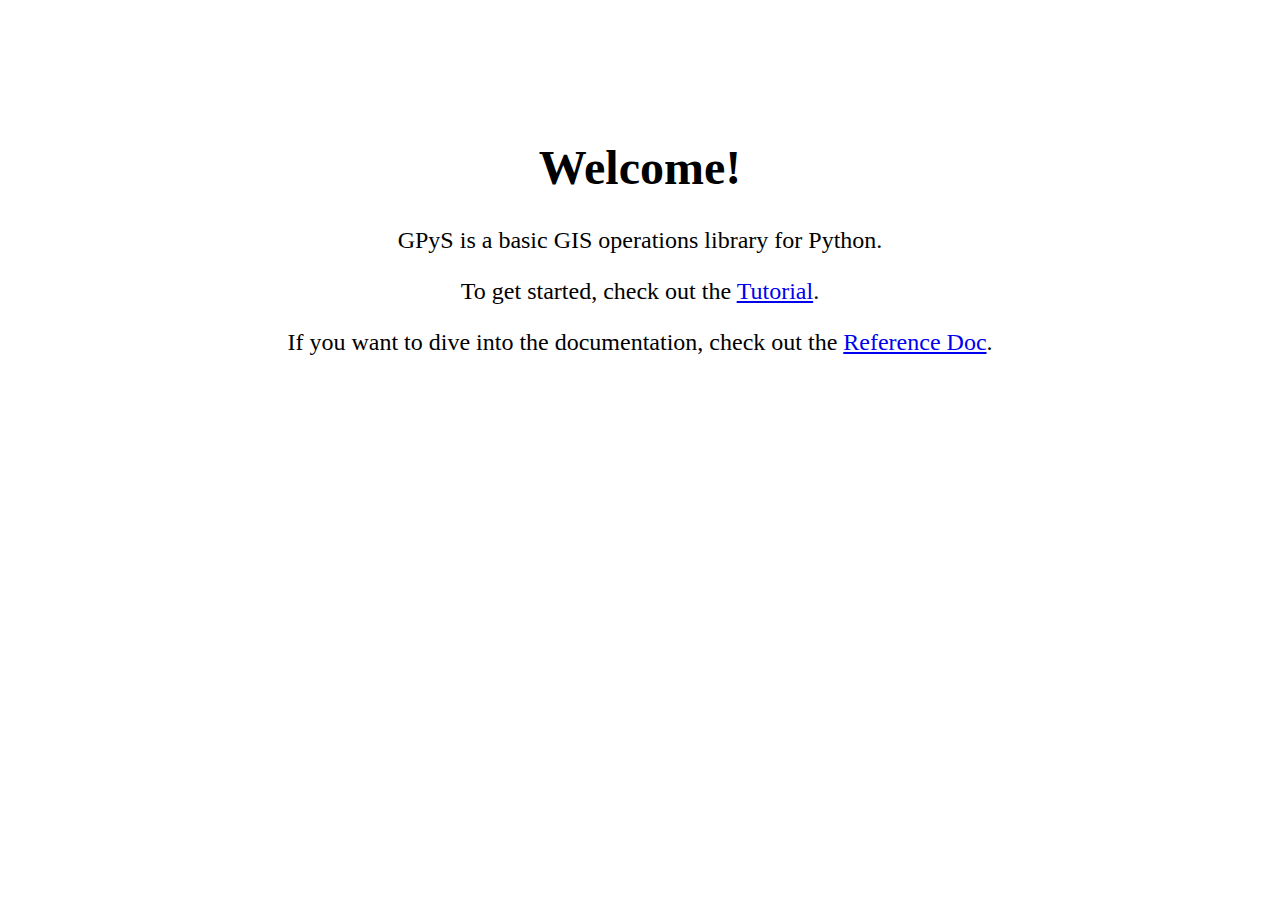
==== index.html @ a7e3ddad "Initial commit." ====
<!DOCTYPE html>
<html>
	<head>
		<title>GPyS | Welcome</title>
		<link rel="stylesheet" href="api.css">
	</head>
	<body>
		<div class="content" id="welcome">
			<h1>Welcome!</h1>
			<p>GPyS is a basic GIS operations library for Python.</p>
			<p>To get started, check out the <a href="tutorial.html">Tutorial</a>.</p>
			<p>If you want to dive into the documentation, check out the <a href="reference.html">Reference Doc</a>.</p>
		</div>
	</body>
</html>
---- api.css ----
div.content {
	position: relative;
	width: 80%;
	margin: auto;
	/*Top, bottom: 100px; Left, right: 0px;*/
	font-size: 1.1em;
}

div.codebox {
    background-color: #F6F6F6;
    width: 100%;
    overflow: auto;    
    padding: 10px;
}

code {
	font-size: 1.05em;
}

#welcome {
	padding: 100px 0px;
	text-align: center;
	font-size: 1.5em;
}

.footer {
	text-align: center;
}

hr {
	width: 80%;
}
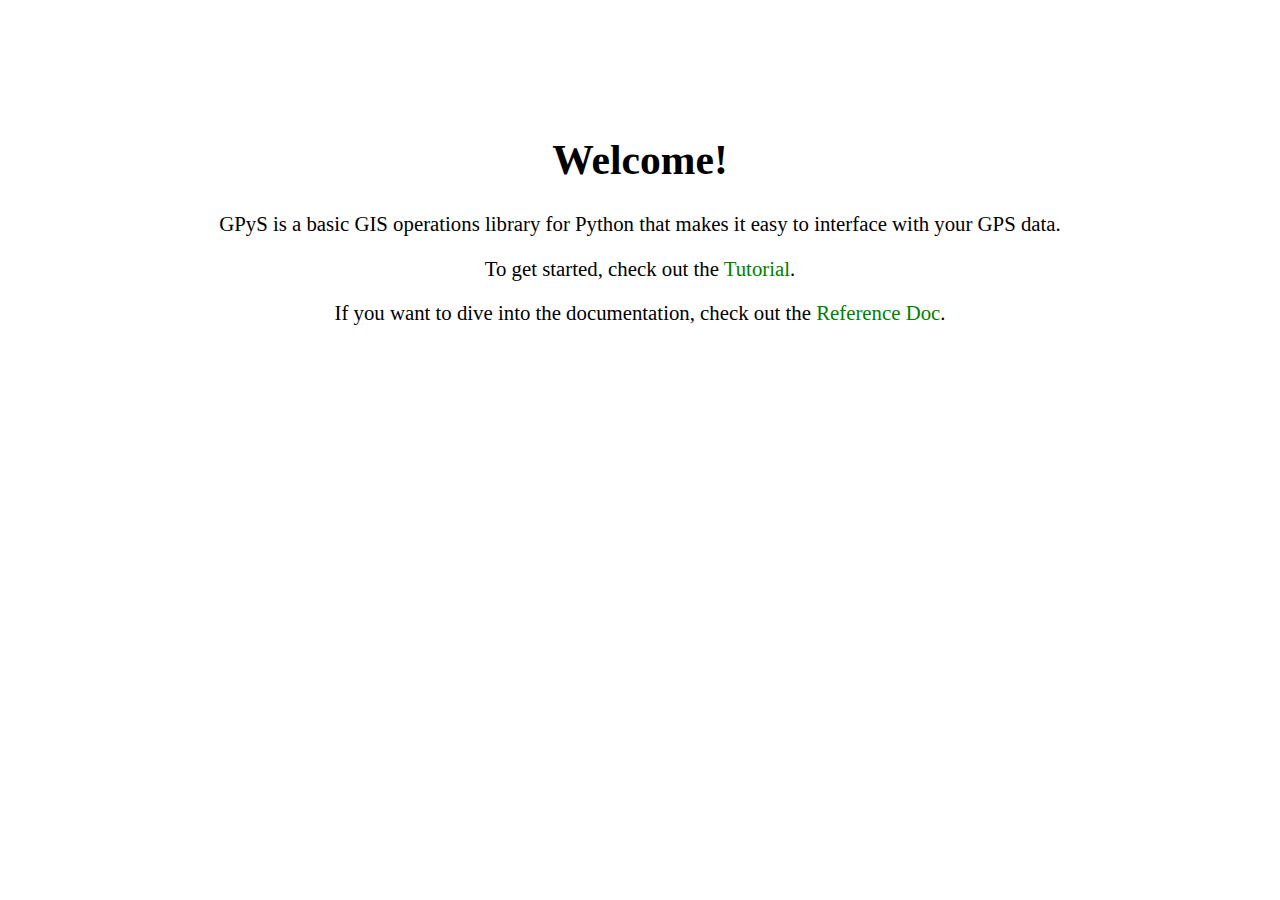
==== commit 77a0f4c8: "Add sidebar to tutorial and reference." ====
--- a/index.html
+++ b/index.html
@@ -5,9 +5,9 @@
 		<link rel="stylesheet" href="api.css">
 	</head>
 	<body>
-		<div class="content" id="welcome">
+		<div class="container" id="welcome">
 			<h1>Welcome!</h1>
-			<p>GPyS is a basic GIS operations library for Python.</p>
+			<p>GPyS is a basic GIS operations library for Python that makes it easy to interface with your GPS data.</p>
 			<p>To get started, check out the <a href="tutorial.html">Tutorial</a>.</p>
 			<p>If you want to dive into the documentation, check out the <a href="reference.html">Reference Doc</a>.</p>
 		</div>
--- a/api.css
+++ b/api.css
@@ -1,32 +1,68 @@
+p, h1, h3, a {
+	font-family: Georgia, Utopia, Charter,serif;
+;
+}
+
+div.container {
+	position: relative;
+}
+
+div.sidebar {
+	position: fixed;
+	width: 280px;
+	top: 0; bottom: 0; left: 0;
+	padding: 0 0 0 20px;
+}
+
 div.content {
 	position: relative;
-	width: 80%;
-	margin: auto;
-	/*Top, bottom: 100px; Left, right: 0px;*/
+	margin: 0 0 0 300px;
+}
+
+div.section {
+	position: relative;
+	width: 90%;
 	font-size: 1.1em;
 }
 
 div.codebox {
+	position: relative;
     background-color: #F6F6F6;
-    width: 100%;
     overflow: auto;    
     padding: 10px;
+}
+
+div.methods {
+	margin-left: 50px;
+}
+
+a {
+	text-decoration: none;
+	color: green;
 }
 
 code {
 	font-size: 1.05em;
 }
 
-#welcome {
-	padding: 100px 0px;
-	text-align: center;
-	font-size: 1.5em;
+code.text {
+	padding: 0px 4px;
+	border: solid;
+	border-width: 1px;
+	border-color: #F6F6F6;
+	color: green;
 }
 
-.footer {
+#welcome {
+	padding: 100px 80px;
 	text-align: center;
+	font-size: 1.3em;
 }
 
-hr {
-	width: 80%;
-}+#header a {
+	font-weight: bold;
+	font-size: 1.3em;
+	margin-left: 100px;
+	letter-spacing: -5px;
+	color: black;
+}
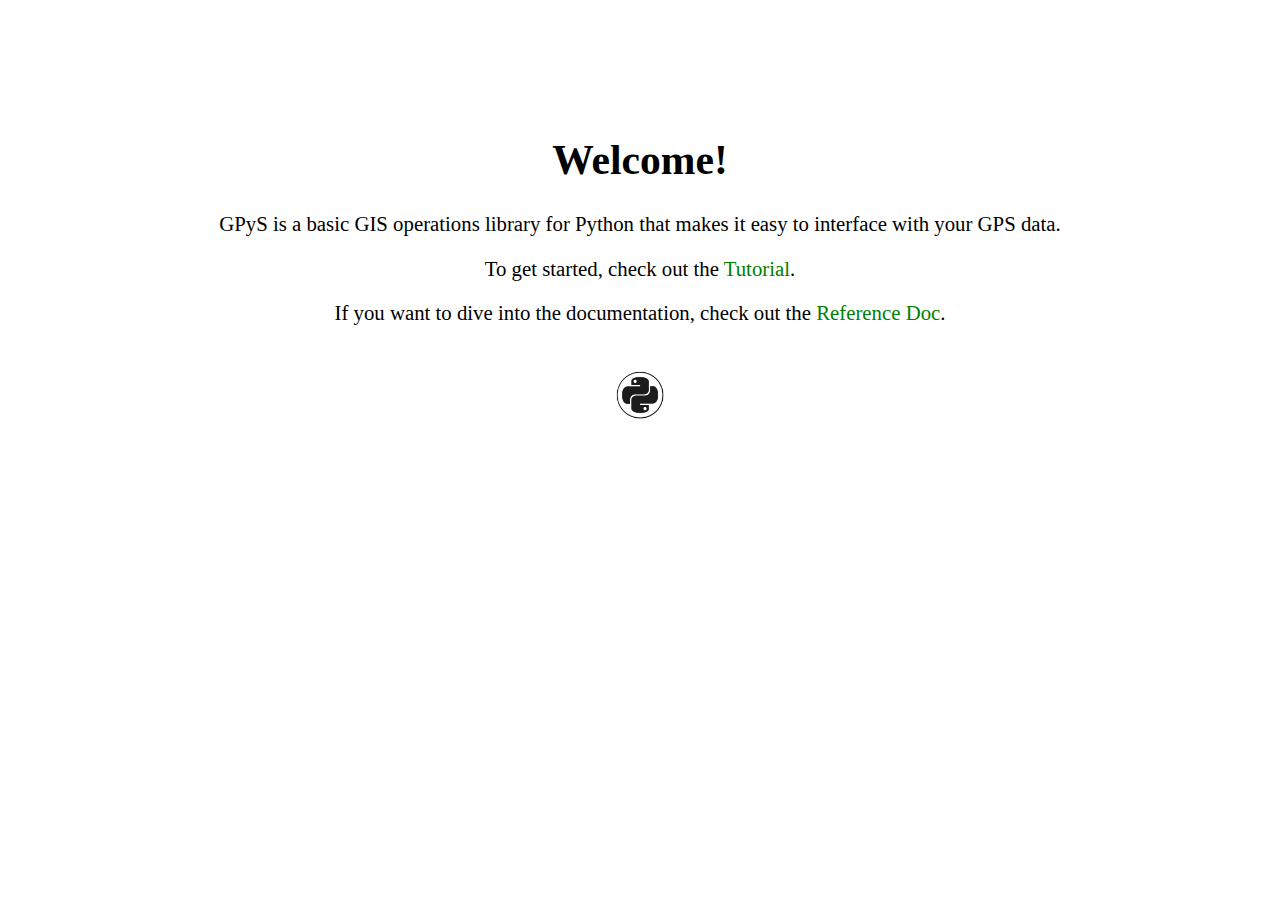
==== commit ba20dd1b: "Add logo to welcome page." ====
--- a/index.html
+++ b/index.html
@@ -10,6 +10,8 @@
 			<p>GPyS is a basic GIS operations library for Python that makes it easy to interface with your GPS data.</p>
 			<p>To get started, check out the <a href="tutorial.html">Tutorial</a>.</p>
 			<p>If you want to dive into the documentation, check out the <a href="reference.html">Reference Doc</a>.</p>
+			<br>
+			<img src="gpyslogo.png">
 		</div>
 	</body>
 </html>--- a/api.css
+++ b/api.css
@@ -1,6 +1,11 @@
 p, h1, h3, a {
 	font-family: Georgia, Utopia, Charter,serif;
-;
+}
+
+img {
+	height: 50px;
+	width: 50px;
+	/*float: right;*/
 }
 
 div.container {
@@ -62,7 +67,7 @@
 #header a {
 	font-weight: bold;
 	font-size: 1.3em;
-	margin-left: 100px;
+	/*margin-left: 100px;*/
 	letter-spacing: -5px;
 	color: black;
 }
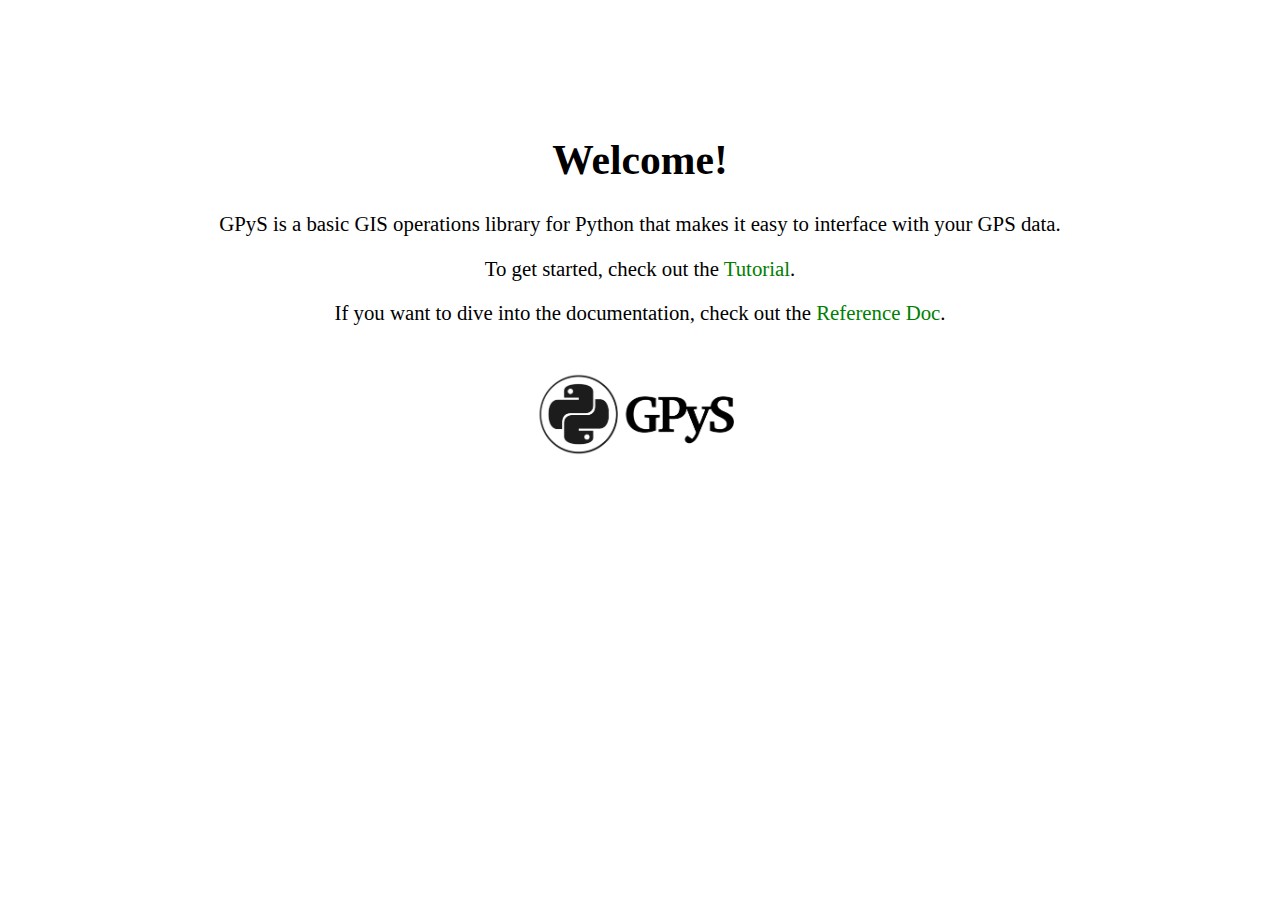
==== commit 619ab5f5: "Add logo." ====
--- a/index.html
+++ b/index.html
@@ -11,7 +11,7 @@
 			<p>To get started, check out the <a href="tutorial.html">Tutorial</a>.</p>
 			<p>If you want to dive into the documentation, check out the <a href="reference.html">Reference Doc</a>.</p>
 			<br>
-			<img src="gpyslogo.png">
+			<img src="gpys.png">
 		</div>
 	</body>
 </html>--- a/api.css
+++ b/api.css
@@ -3,9 +3,8 @@
 }
 
 img {
-	height: 50px;
-	width: 50px;
-	/*float: right;*/
+	height: 88px;
+	width: 216px;
 }
 
 div.container {
@@ -14,9 +13,9 @@
 
 div.sidebar {
 	position: fixed;
-	width: 280px;
-	top: 0; bottom: 0; left: 0;
-	padding: 0 0 0 20px;
+	width: 230px;
+	top: 25px; bottom: 0; left: 0;
+	padding: 0 0 0 45px;
 }
 
 div.content {
@@ -64,10 +63,6 @@
 	font-size: 1.3em;
 }
 
-#header a {
-	font-weight: bold;
-	font-size: 1.3em;
-	/*margin-left: 100px;*/
-	letter-spacing: -5px;
-	color: black;
-}
+#logo {
+	position: absolute;
+}